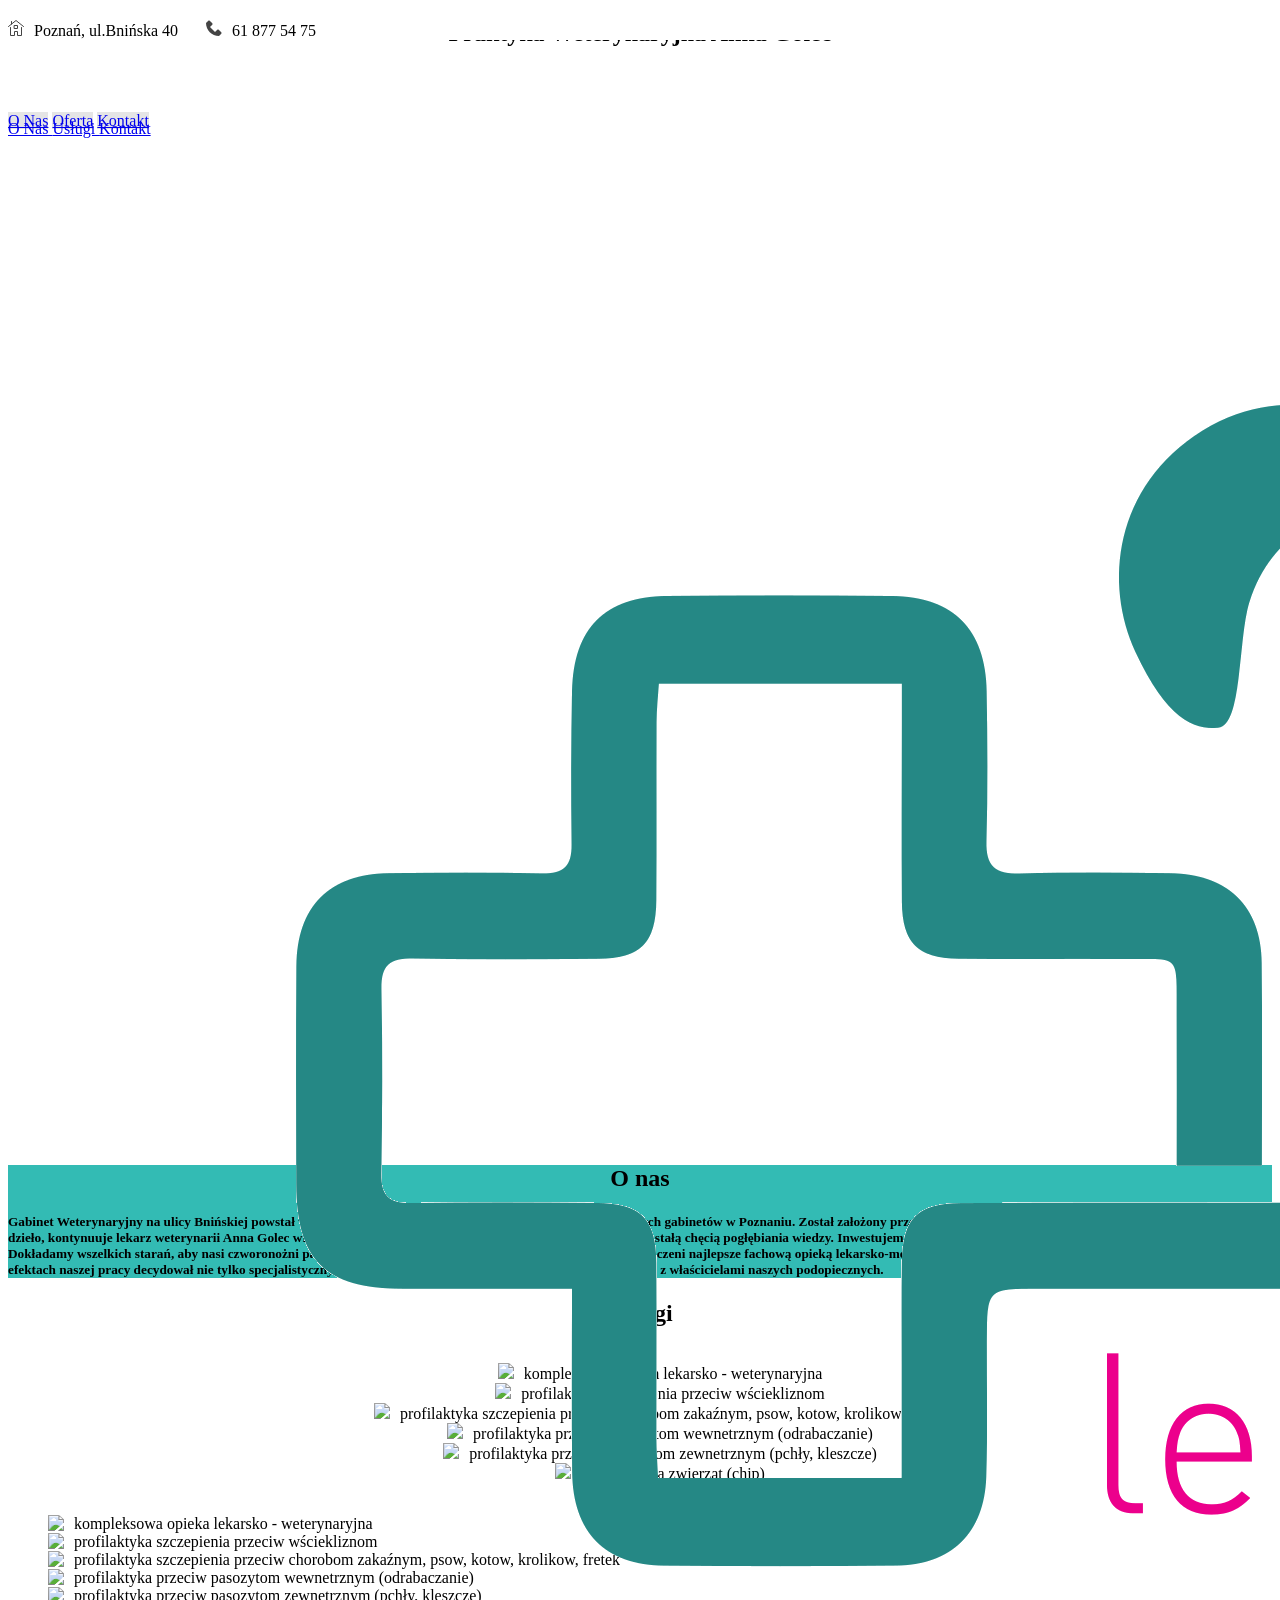
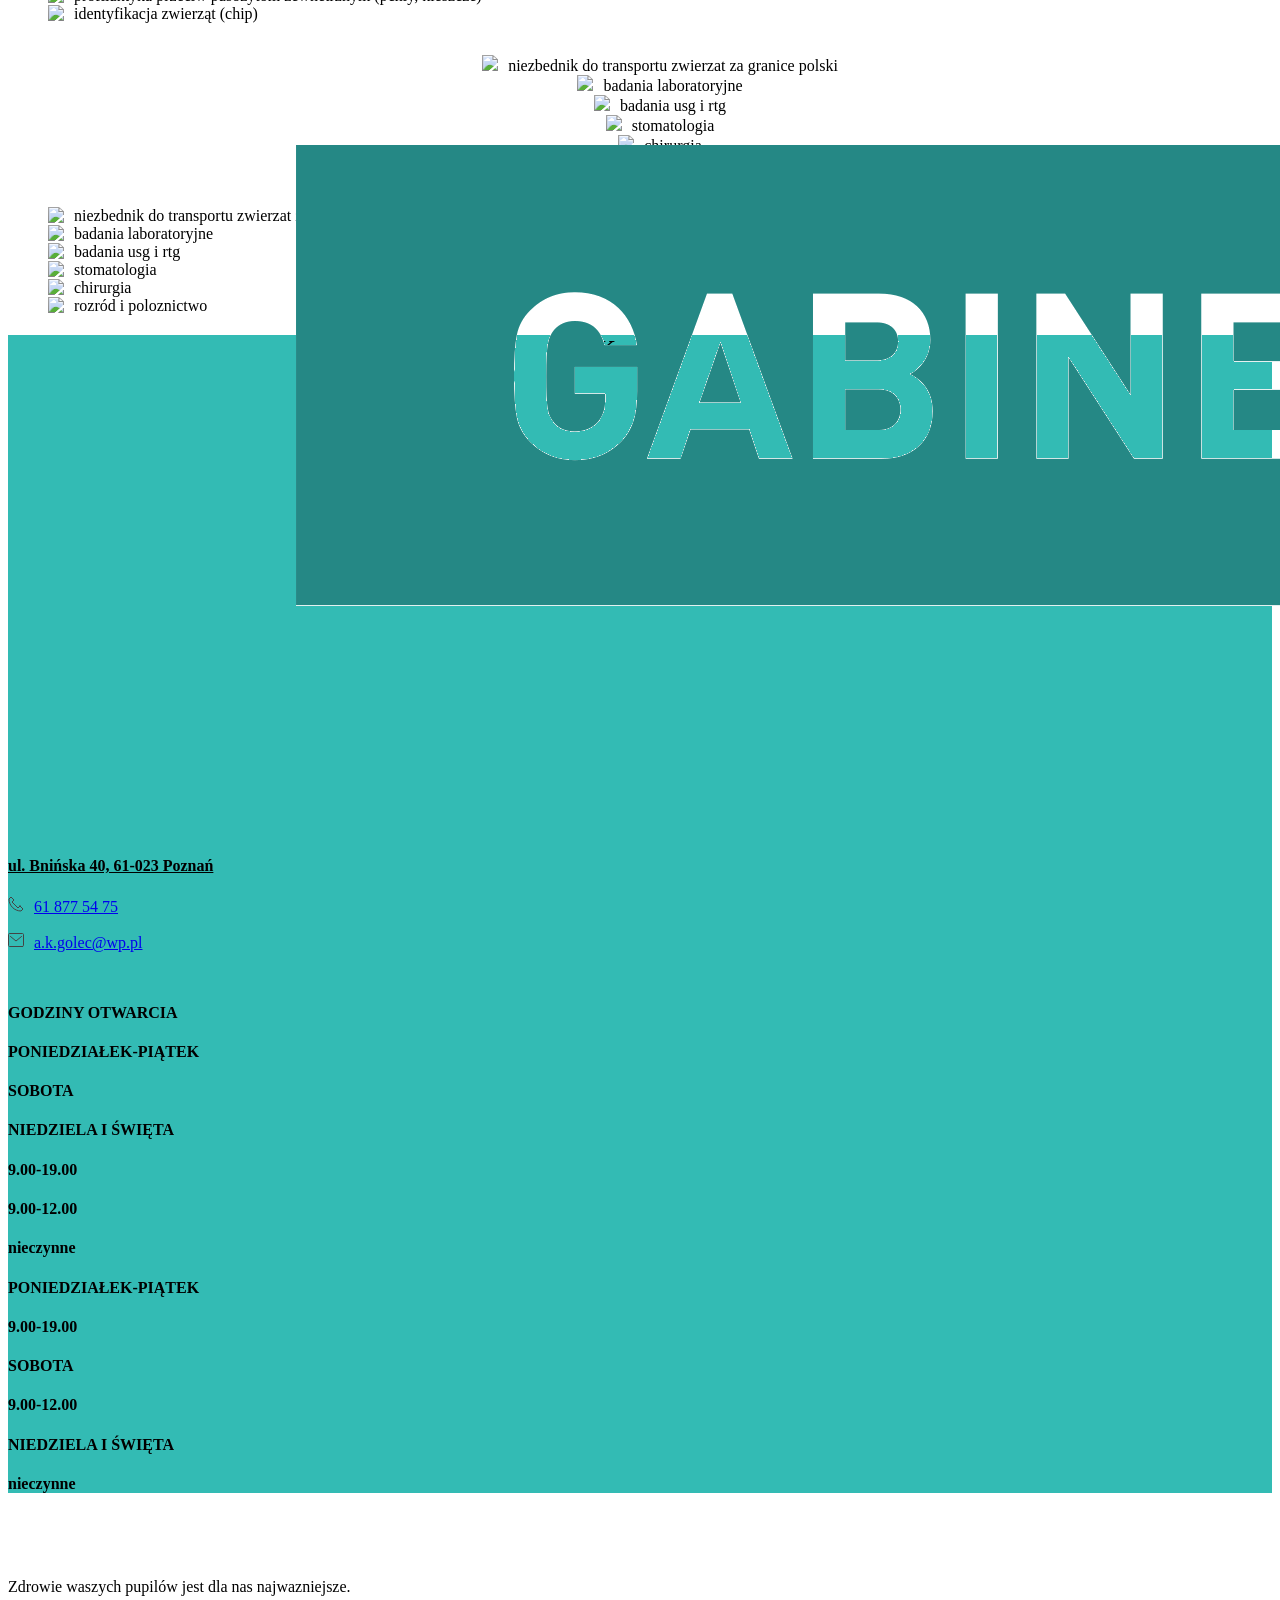
==== index.html @ 816db260 "updated project folder" ====
<!DOCTYPE html>
<html>
  <head>
    <meta charset="utf-8">
    <meta name="viewport" content="width=device-width, initial-scale=1">
    <meta name="description" content="Tutaj wstaw jakiś opis biznesu">
    <meta name="keywords" content="weterynarz, golec, praktyka weterynaryjna, bnińska, anna golec, jakub golec">
    <title>Praktyka weterynaryjna</title>
    <link rel="stylesheet" href="https://cdn.jsdelivr.net/npm/bulma@0.8.0/css/bulma.min.css">
    <link rel="stylesheet" type="text/css" href="../assets/css/custom.css">
    <script defer src="https://use.fontawesome.com/releases/v5.3.1/js/all.js"></script>
  </head>
  <body>
    <section id="contactheader" class="">
        <div class="topBar is-desktop">
            <div class="container">
                <div class="row">
                    <div class="columns">
                        <div class="column">
                            <a class="social-link is is-pulled-right is-hidden-touch" href="https://www.google.com/maps?ll=52.413189,16.968781&z=16&t=m&hl=pl&gl=US&mapclient=embed&daddr=Us%C5%82ugi+Weterynaryjne+Jakub+Golec+Bni%C5%84ska+40+61-023+Pozna%C5%84@52.4131886,16.9687811" target="_blank"><svg xmlns="http://www.w3.org/2000/svg" xmlns:xlink="http://www.w3.org/1999/xlink" x="0px" y="0px" width="16px" height="16px" viewBox="0 0 16 16"><g transform="translate(0, 0)"><polyline fill="none" stroke="#444444" stroke-linecap="round" stroke-linejoin="round" stroke-miterlimit="10" points="15.5,6.5 8,0.5 0.5,6.5 "></polyline> <polyline fill="none" stroke="#444444" stroke-linecap="round" stroke-linejoin="round" stroke-miterlimit="10" points="2.5,7.5 2.5,15.5 6.5,15.5 6.5,11.5 9.5,11.5 9.5,15.5 13.5,15.5 13.5,7.5 "></polyline> <rect data-color="color-2" x="6.5" y="5.5" fill="none" stroke="#444444" stroke-linecap="round" stroke-linejoin="round" stroke-miterlimit="10" width="3" height="3"></rect> <line fill="none" stroke="#444444" stroke-linecap="round" stroke-linejoin="round" stroke-miterlimit="10" x1="3.5" y1="4.1" x2="3.5" y2="1.5"></line> </g></svg><span>Poznań, ul.Bnińska 40</span></a>
                            <a class="social-link is-pulled-right" href="tel:61 877 54 75"><svg xmlns="http://www.w3.org/2000/svg" xmlns:xlink="http://www.w3.org/1999/xlink" x="0px" y="0px" width="16px" height="16px" viewBox="0 0 16 16"><g transform="translate(0, 0)"><path fill="#444444" d="M15.285,12.305l-2.578-2.594c-0.39-0.393-1.025-0.393-1.416-0.002L9,12L4,7l2.294-2.294 c0.39-0.39,0.391-1.023,0.001-1.414l-2.58-2.584C3.324,0.317,2.691,0.317,2.3,0.708L0.004,3.003L0,3c0,7.18,5.82,13,13,13 l2.283-2.283C15.673,13.327,15.674,12.696,15.285,12.305z"></path></g></svg><span>61 877 54 75</span></a>
                        </div>
                    </div>
                </div>
            </div>
        </div> 
    </section>
    <section id="navbar" class="">
        <nav class="navbar" role="navigation" aria-label="main navigation">
            <div class="navbar-brand">
              <a id="navbarLogo"class="navbar-item">
                <img src="../assets/img/logo_vet_bez_tla.png">
              </a>
          
              <a role="button" class="navbar-burger burger" aria-label="menu" aria-expanded="false" data-target="navbarBasicExample">
                <span aria-hidden="true"></span>
                <span aria-hidden="true"></span>
                <span aria-hidden="true"></span>
              </a>
            </div>
          
            <div id="navbarBasicExample" class="navbar-menu">
              <div class="navbar-start">
                <a href="#aboutus" class="navbar-item">
                O Nas
                </a>
          
                <a href="#services" class="navbar-item">
                Usługi
                </a>
          
                <a href="#contact" class="navbar-item">
                Kontakt
                </a>
                </div>
              </div>
          </nav>
    </section>
    <section id="header" class="hero is-large">
        <div class="background-img"></div>
        <div class="hero-body">
            <div class="container has-text-centered">
                <div class="columns">
                    <div class="column"></div>
                    <div class="column">
                        <div class="row test">
                            <h1 class="title is-1">Praktyka Weterynaryjna Anna Golec</h1>
                        </div>
                        <div id="btn-header"class="row is-hidden-touch">
                            <a href="#aboutus" class="hover button is-light is-large btn-header">O Nas</a>
                            <a href="#services" class="hover button is-light is-large btn-header">Oferta</a>
                            <a href="#contact" class="hover button is-light is-large btn-header">Kontakt</a>
                        </div>
                    </div>
                </div>
            </div>
        </div>
    </section>
    <section id="aboutus" class="hero is-medium">
        <div class="hero-body">
            <div class="container has-text-centered">
                <div class="columns">
                    <div class="column"></div>
                    <div class="column is-two-thirds">
                            <h1 class="title has-text-white">O nas</h1>
                            <h5 class="has-text-white">Gabinet Weterynaryjny na ulicy Bnińskiej powstał w latach osiemdziesiątych jako jednen z pierwszych prywatnych gabinetów w Poznaniu. Został założony przez doktora Waldemara Golca. Obecnie, rozpoczęte przez niego dzieło, kontynuuje lekarz weterynarii Anna Golec wraz ze swoim zespołem. Tworzymy zgrany team ludzi z pasją i stałą chęcią pogłębiania wiedzy. Inwestujemy w szkolenia, sprzęt medyczny oraz infrastrukturę placówki. Dokładamy wszelkich starań, aby nasi czworonożni pacjencji czuli się u nas bezpiecznie i komfortowo oraz byli otoczeni najlepsze fachową opieką lekarsko-medyczną zgodną z najnowszymi standardami. Dbamy o to, aby o efektach naszej pracy decydował nie tylko specjalistyczny sprzęt medyczny, ale również empatia oraz dobre relacje z właścicielami naszych podopiecznych. </h5>
                            <!-- <p class="blockquote has-text-white">
                                Zapraszam do gabinetu
                                Lekarz weterynarii Anna Golec
                                specjalista chorób psów i kotów(to mozna by dac jakas kursywa)
                            </p> -->
                    </div>
                    <div class="column">
                    </div>
                </div>
            </div>
        </div>
    </section>
    <section id="services" class="hero is-medium">
        <div class="hero-body">
            <div class="container has-text-centered">
                <h1 class="title">Usługi</h1>
                <div class="columns">
                    <div class="column"></div>
                    <div class="column"></div>
                    <div class="column column-mobile is-narrow is-hidden-desktop has-text-centered">
                        <ul>
                            <li class="list"><img class="is-hidden-touch" src="https://img.icons8.com/wired/32/000000/cat-footprint.png"><span>kompleksowa opieka lekarsko - weterynaryjna</span></li>
                            <li class="list"><img class="is-hidden-touch" src="https://img.icons8.com/wired/32/000000/cat-footprint.png"><span>profilaktyka szczepienia przeciw wściekliznom</span></li>
                            <li class="list"><img class="is-hidden-touch" src="https://img.icons8.com/wired/32/000000/cat-footprint.png"><span>profilaktyka szczepienia przeciw chorobom zakaźnym, psow, kotow, krolikow, fretek</span></li>
                            <li class="list"><img class="is-hidden-touch" src="https://img.icons8.com/wired/32/000000/cat-footprint.png"><span>profilaktyka przeciw pasozytom wewnetrznym (odrabaczanie)</span></li>
                            <li class="list"><img class="is-hidden-touch" src="https://img.icons8.com/wired/32/000000/cat-footprint.png"><span>profilaktyka przeciw pasozytom zewnetrznym (pchły, kleszcze)</span></li>
                            <li class="list"><img class="is-hidden-touch" src="https://img.icons8.com/wired/32/000000/cat-footprint.png"><span>identyfikacja zwierząt (chip)</span></li>
                    </ul>
                    </div>
                    <div class="column is-narrow is-hidden-touch">
                        <ul>
                            <li class="list"><img src="https://img.icons8.com/wired/32/000000/cat-footprint.png"><span>kompleksowa opieka lekarsko - weterynaryjna</span></li>
                            <li class="list"><img src="https://img.icons8.com/wired/32/000000/cat-footprint.png"><span>profilaktyka szczepienia przeciw wściekliznom</span></li>
                            <li class="list"><img src="https://img.icons8.com/wired/32/000000/cat-footprint.png"><span>profilaktyka szczepienia przeciw chorobom zakaźnym, psow, kotow, krolikow, fretek</span></li>
                            <li class="list"><img src="https://img.icons8.com/wired/32/000000/cat-footprint.png"><span>profilaktyka przeciw pasozytom wewnetrznym (odrabaczanie)</span></li>
                            <li class="list"><img src="https://img.icons8.com/wired/32/000000/cat-footprint.png"><span>profilaktyka przeciw pasozytom zewnetrznym (pchły, kleszcze)</span></li>
                            <li class="list"><img src="https://img.icons8.com/wired/32/000000/cat-footprint.png"><span>identyfikacja zwierząt (chip)</span></li>
                        </ul>
                    </div>
                    <div class="column"></div>
                    <div class="column column-mobile is-narrow is-hidden-desktop has-text-centered">
                        <ul>
                            <li class="list"><img class="is-hidden-touch" src="https://img.icons8.com/wired/32/000000/cat-footprint.png"><span>niezbednik do transportu zwierzat za granice polski</span></li>
                            <li class="list"><img class="is-hidden-touch" src="https://img.icons8.com/wired/32/000000/cat-footprint.png"><span>badania laboratoryjne</span></li>
                            <li class="list"><img class="is-hidden-touch" src="https://img.icons8.com/wired/32/000000/cat-footprint.png"><span>badania usg i rtg</span></li>
                            <li class="list"><img class="is-hidden-touch" src="https://img.icons8.com/wired/32/000000/cat-footprint.png"><span>stomatologia</span></li>
                            <li class="list"><img class="is-hidden-touch" src="https://img.icons8.com/wired/32/000000/cat-footprint.png"><span>chirurgia</span></li>
                            <li class="list"><img class="is-hidden-touch" src="https://img.icons8.com/wired/32/000000/cat-footprint.png"><span>rozród i poloznictwo</span></li>
                        </ul>
                    </div>
                    <div class="column is-narrow is-hidden-touch">
                        <ul>
                            <li class="list"><img src="https://img.icons8.com/wired/32/000000/cat-footprint.png"><span>niezbednik do transportu zwierzat za granice polski</span></li>
                            <li class="list"><img src="https://img.icons8.com/wired/32/000000/cat-footprint.png"><span>badania laboratoryjne</span></li>
                            <li class="list"><img src="https://img.icons8.com/wired/32/000000/cat-footprint.png"><span>badania usg i rtg</span></li>
                            <li class="list"><img src="https://img.icons8.com/wired/32/000000/cat-footprint.png"><span>stomatologia</span></li>
                            <li class="list"><img src="https://img.icons8.com/wired/32/000000/cat-footprint.png"><span>chirurgia</span></li>
                            <li class="list"><img src="https://img.icons8.com/wired/32/000000/cat-footprint.png"><span>rozród i poloznictwo</span></li>
                        </ul>
                    </div>
                    <div class="column"></div>
                    <div class="column"></div>
                </div>
            </div>
        </div>
    </section>
    <section id="contact"class="hero is-medium">
            <div class="hero-body">
                <h1 class="title has-text-white">Kontakt</h1>
                <div class="container">
                    <div class="columns">
                        <div class="column">
                            <iframe frameborder="0" src="https://www.google.com/maps/embed/v1/place?q=place_id:ChIJsXmYrXBbBEcReCByCnqFY30&key=AIzaSyAQ5FugvulZbBDHL2pD33QJkFkJuy7IbrA" allowfullscreen></iframe> 
                        </div>
                        <div class="column">
                            <div class="row">
                                    <h4 class="subtitle is-4 underline has-text-white">ul. Bnińska 40, 61-023 Poznań</h4>
                                    <p><a class="subtitle is-5 has-text-white" href="tel:618775475"><svg xmlns="http://www.w3.org/2000/svg" xmlns:xlink="http://www.w3.org/1999/xlink" x="0px" y="0px" width="16px" height="16px" viewBox="0 0 16 16"><g transform="translate(0, 0)"><path fill="none" stroke="#444444" stroke-linecap="round" stroke-linejoin="round" stroke-miterlimit="10" d="M12,10l-2,2L4,6l2-2 L3,1L1,3c0,6.627,5.373,12,12,12l2-2L12,10z" data-cap="butt"></path> </g></svg><span>61 877 54 75</span></a></p>
                                    <p><a class="subtitle is-5 has-text-white" href="a.k.golec@wp.pl"><svg xmlns="http://www.w3.org/2000/svg" xmlns:xlink="http://www.w3.org/1999/xlink" x="0px" y="0px" width="16px" height="16px" viewBox="0 0 16 16"><g transform="translate(0, 0)"><path fill="none" stroke="#444444" stroke-linecap="round" stroke-linejoin="round" stroke-miterlimit="10" d="M14.5,14.5h-13 c-0.552,0-1-0.448-1-1v-11c0-0.552,0.448-1,1-1h13c0.552,0,1,0.448,1,1v11C15.5,14.052,15.052,14.5,14.5,14.5z"></path> <polyline data-color="color-2" fill="none" stroke="#444444" stroke-linecap="round" stroke-linejoin="round" stroke-miterlimit="10" points=" 2.5,4.5 8,9 13.5,4.5 "></polyline> </g></svg><span>a.k.golec@wp.pl</span></a></p>
                                    <h4 class="subtitle is-4 bold has-text-white padded">GODZINY OTWARCIA</h4>
                            </div>
                            <div class="row">
                                <div class="columns">
                                        <div class="column is-hidden-touch">
                                            <h4 class="has-text-white">PONIEDZIAŁEK-PIĄTEK</h4>
                                            <h4 class="has-text-white">SOBOTA</h4>
                                            <h4 class="has-text-white">NIEDZIELA I ŚWIĘTA</h4>
                                        </div>
                                        <div class="column is-hidden-touch">
                                            <h4 class="bold has-text-white">9.00-19.00</h4>
                                            <h4 class="bold has-text-white">9.00-12.00</h4>
                                            <h4 class="bold has-text-white">nieczynne</h4>
                                        </div>
                                        <div class="column is-narrow is-hidden-desktop">
                                            <h4 class="has-text-white">PONIEDZIAŁEK-PIĄTEK</h4>
                                            <h4 class="bold has-text-white">9.00-19.00</h4>
                                            <h4 class="has-text-white">SOBOTA</h4>
                                            <h4 class="bold has-text-white">9.00-12.00</h4>
                                            <h4 class="has-text-white">NIEDZIELA I ŚWIĘTA</h4>
                                            <h4 class="bold has-text-white">nieczynne</h4>
                                        </div>
                                </div>
                            </div>
                        </div>
                    </div>        
                </div>
            </div>
    </section>
    <footer class="footer">
            <div class="content has-text-centered">
              <p>
                Zdrowie waszych pupilów jest dla nas najwazniejsze.
              </p>
            </div>
    </footer>
  </body>

<script type="text/javascript">
document.addEventListener('DOMContentLoaded', () => {

// Get all "navbar-burger" elements
const $navbarBurgers = Array.prototype.slice.call(document.querySelectorAll('.navbar-burger'), 0);

// Check if there are any navbar burgers
if ($navbarBurgers.length > 0) {

  // Add a click event on each of them
  $navbarBurgers.forEach( el => {
    el.addEventListener('click', () => {

      // Get the target from the "data-target" attribute
      const target = el.dataset.target;
      const $target = document.getElementById(target);

      // Toggle the "is-active" class on both the "navbar-burger" and the "navbar-menu"
      el.classList.toggle('is-active');
      $target.classList.toggle('is-active');

    });
  });
}

});
</script>
</html>
---- assets/css/custom.css ----
.navbar{
    width: 100%;
    position: fixed;
    margin-top: 20px;
}

.navbar-start {
    justify-content: end;
    width: 100%;
    padding-right: 10vw;
}

#navbarLogo {
    transform: scale(2.5);
}

.navbar-brand {
    padding-left: 80px;
    height: 80px;
}

.navbar-burger {
    margin-top: 24px;
    margin-bottom: 24px;
    margin-right: 20px;
}

.background-img {
    width: 100%;
    height: 100%;
    position: fixed;
    background-image: url("../img/piesek.jpg");
    background-size: cover;
    background-position-y: 30%;
    z-index: -1;
}

.topBar {
    width: 100%;
    position: fixed;
    z-index: 1000;
    background-color: white !important;
}

iframe {
    padding-bottom: 50px;
    border: 0;
    width: 100%;
    height: 400px;  
}

.social-link {
        margin-right: 1.5rem;
        text-decoration: none;
        color: black;
}

span {
    margin-left: 10px;
}

.list {
    display: flex;
    justify-content: start;
    box-shadow: none;
}

.column-mobile {
    text-align: center;
    display: flex;
    justify-content: center;
}

.column-mobile ul li {
    display: block;
}

.underline {
    text-decoration: underline;
}

.bold {
    font-weight: bold;
}

#contact {
    background-color: #33bbb4;
}

.padded {
    padding-top: 30px;
}

.blockquote {
    border-left: none;
    border: 1px solid #888888;
    padding: 20px;
    line-height: 1.8;
}

.btn-header {
    width: 200px;
    height: 100px;
    background-color: rgba(0,0,0, 0.1) !important;
}

.btn-header:hover {
    background-color: rgba(0,0,0, 0.15) !important;
}

.inline {
    display: inline;
    vertical-align: middle;
}

#aboutus {
    background-color: #33bbb4;
}

#services {
    background-color: white;
}

.footer {
    padding: 3rem 0;
}

#header .hero-body {
    height: 125vh;
}

li .span {
    margin-left: 10px;
}

#btn-header {
    padding-top: 5vh;
}

.title {
    text-align: center;
}

@media (max-width: 1025px){
    #header .container {
        margin-top: 200px;
    }
    #navbarLogo {
        transform: scale(2);
        padding-left: 20px;
    }
    .navbar-brand {
        padding-left: 35px;
    }
    li .span {
        margin-left: 0px;
    }
    
}
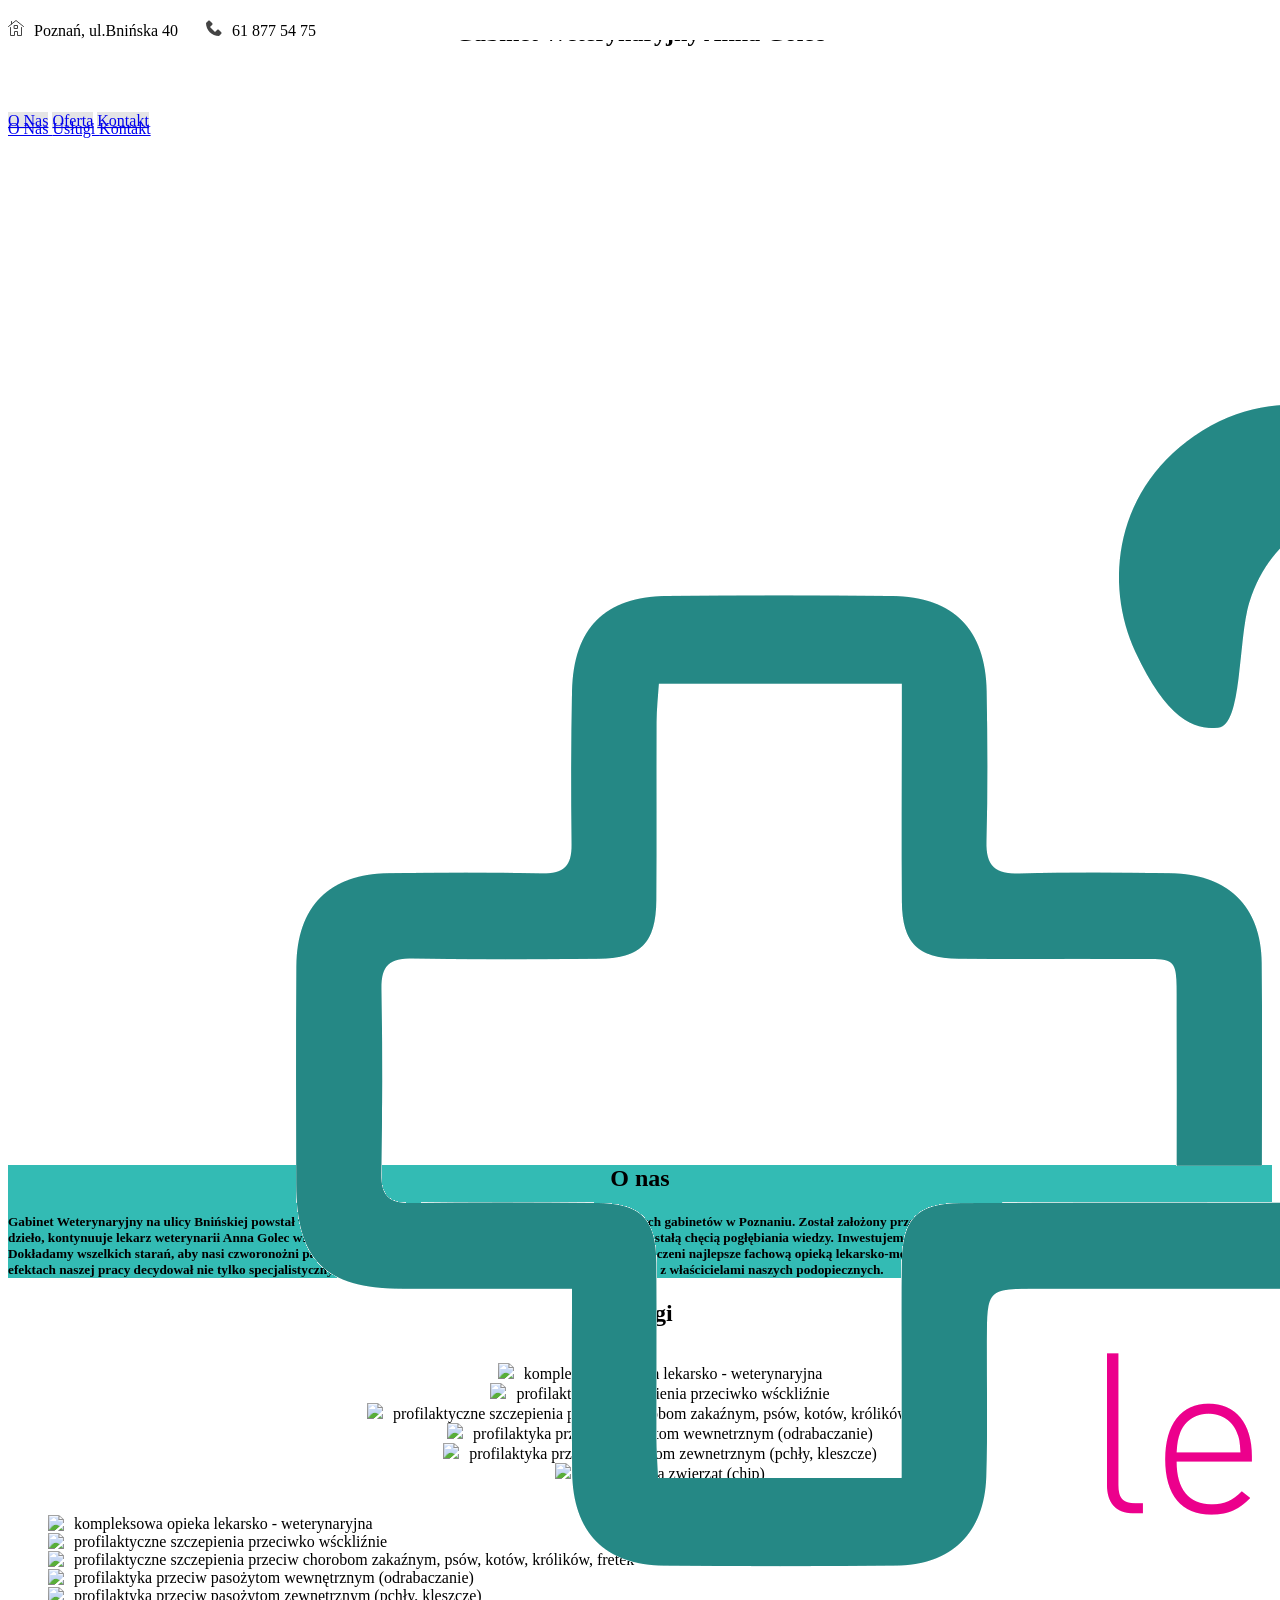
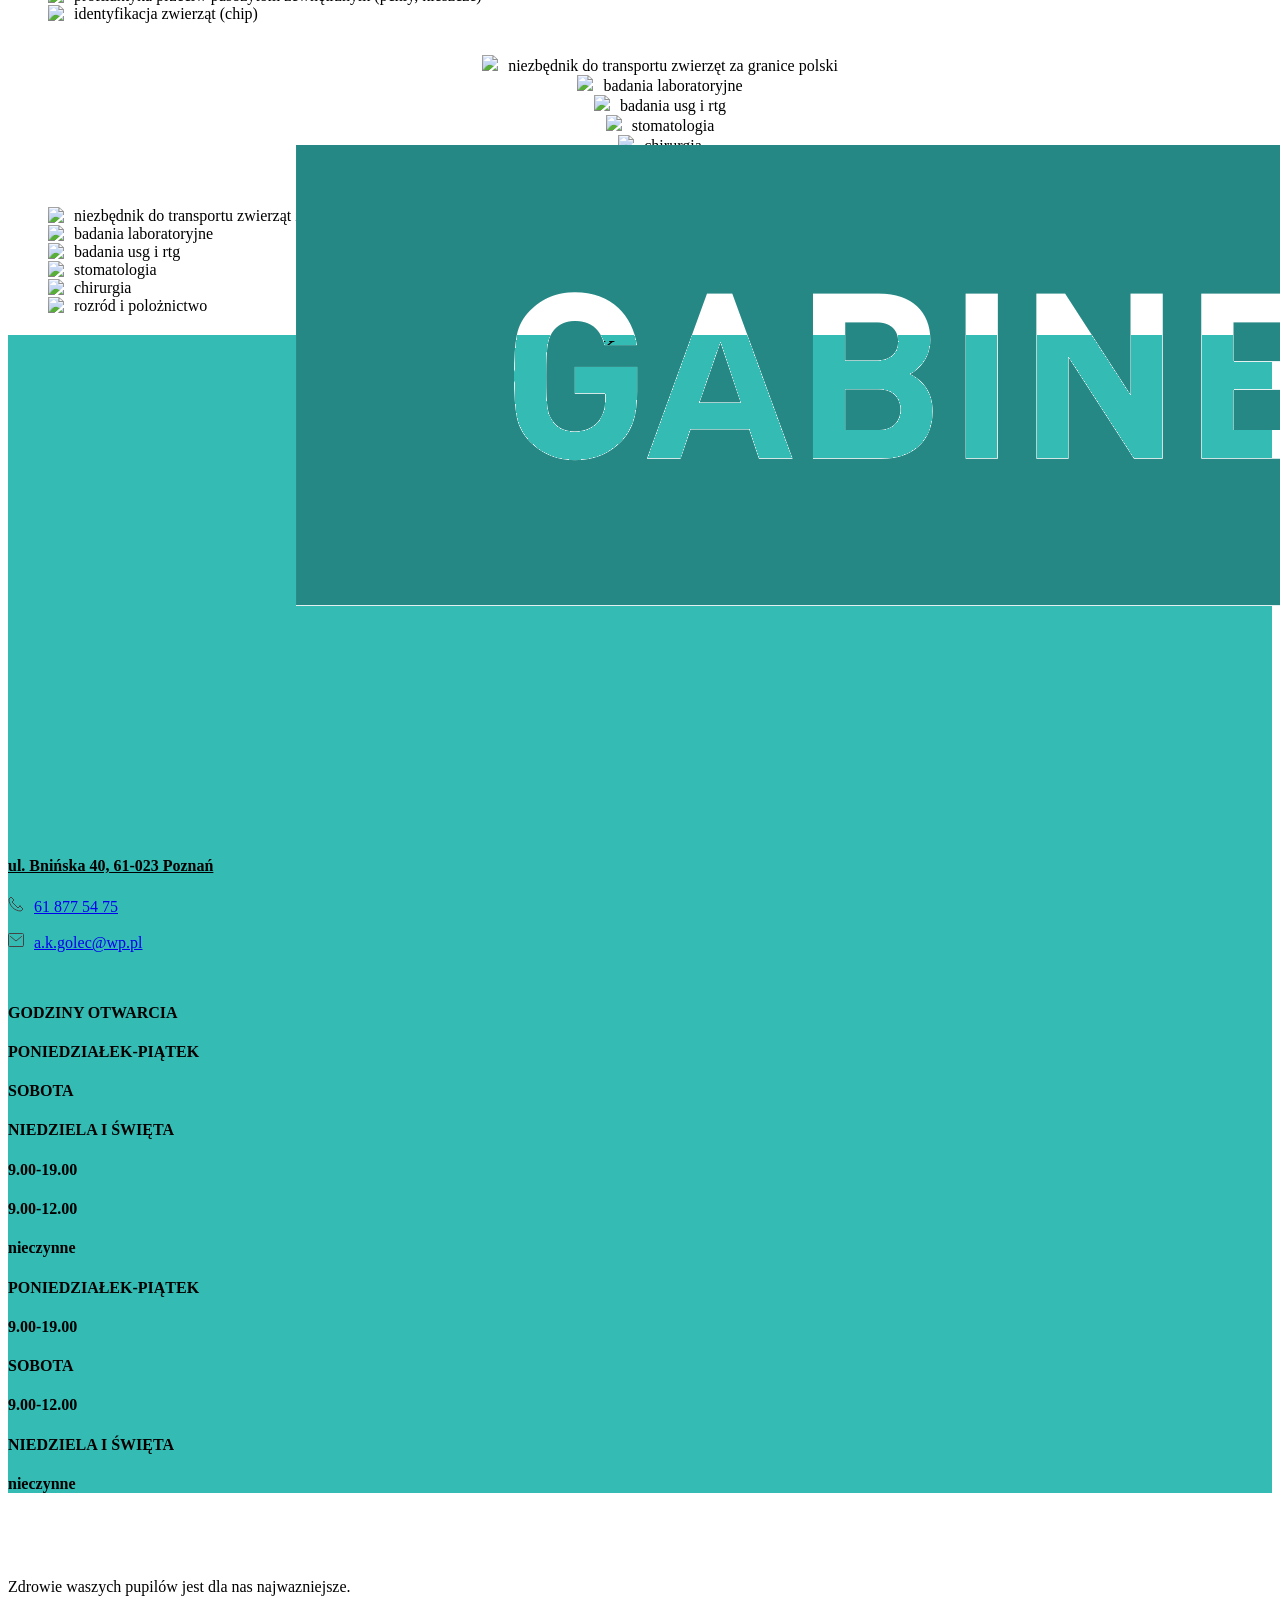
==== commit d0388cb0: "fixes" ====
--- a/index.html
+++ b/index.html
@@ -3,9 +3,9 @@
   <head>
     <meta charset="utf-8">
     <meta name="viewport" content="width=device-width, initial-scale=1">
-    <meta name="description" content="Tutaj wstaw jakiś opis biznesu">
-    <meta name="keywords" content="weterynarz, golec, praktyka weterynaryjna, bnińska, anna golec, jakub golec">
-    <title>Praktyka weterynaryjna</title>
+    <meta name="description" content="Lekarz wetrynarii Anna Golec wraz ze swoim zespołem tworzy zgrany team ludzi z pasją i stałą chęcią pogłębiania wiedzy. Inwestuje w szkolenia, sprzęt medyczny oraz infrastrukturę placówki. Dokłada wszelkich starań, aby czworonożni pacjencji czuli się bezpiecznie i komfortowo oraz byli otoczeni najlepszą, fachową opieką lekarsko-weterynaryjną zgodną z najnowszymi standardami.">
+    <meta name="keywords" content="weterynarz, golec, praktyka weterynaryjna, bnińska, anna golec, jakub golec, gabinet weterynaryjny, kastracja, odrobaczanie,">
+    <title>Gabinet Weterynaryjny Anna Golec</title>
     <link rel="stylesheet" href="https://cdn.jsdelivr.net/npm/bulma@0.8.0/css/bulma.min.css">
     <link rel="stylesheet" type="text/css" href="../assets/css/custom.css">
     <script defer src="https://use.fontawesome.com/releases/v5.3.1/js/all.js"></script>
@@ -64,7 +64,7 @@
                     <div class="column"></div>
                     <div class="column">
                         <div class="row test">
-                            <h1 class="title is-1">Praktyka Weterynaryjna Anna Golec</h1>
+                            <h1 class="title is-1">Gabinet Weterynaryjny Anna Golec</h1>
                         </div>
                         <div id="btn-header"class="row is-hidden-touch">
                             <a href="#aboutus" class="hover button is-light is-large btn-header">O Nas</a>
@@ -106,42 +106,42 @@
                     <div class="column column-mobile is-narrow is-hidden-desktop has-text-centered">
                         <ul>
                             <li class="list"><img class="is-hidden-touch" src="https://img.icons8.com/wired/32/000000/cat-footprint.png"><span>kompleksowa opieka lekarsko - weterynaryjna</span></li>
-                            <li class="list"><img class="is-hidden-touch" src="https://img.icons8.com/wired/32/000000/cat-footprint.png"><span>profilaktyka szczepienia przeciw wściekliznom</span></li>
-                            <li class="list"><img class="is-hidden-touch" src="https://img.icons8.com/wired/32/000000/cat-footprint.png"><span>profilaktyka szczepienia przeciw chorobom zakaźnym, psow, kotow, krolikow, fretek</span></li>
-                            <li class="list"><img class="is-hidden-touch" src="https://img.icons8.com/wired/32/000000/cat-footprint.png"><span>profilaktyka przeciw pasozytom wewnetrznym (odrabaczanie)</span></li>
-                            <li class="list"><img class="is-hidden-touch" src="https://img.icons8.com/wired/32/000000/cat-footprint.png"><span>profilaktyka przeciw pasozytom zewnetrznym (pchły, kleszcze)</span></li>
+                            <li class="list"><img class="is-hidden-touch" src="https://img.icons8.com/wired/32/000000/cat-footprint.png"><span>profilaktyczne szczepienia przeciwko wśckliźnie</span></li>
+                            <li class="list"><img class="is-hidden-touch" src="https://img.icons8.com/wired/32/000000/cat-footprint.png"><span>profilaktyczne szczepienia przeciw chorobom zakaźnym, psów, kotów, królików, fretek</span></li>
+                            <li class="list"><img class="is-hidden-touch" src="https://img.icons8.com/wired/32/000000/cat-footprint.png"><span>profilaktyka przeciw pasożytom wewnetrznym (odrabaczanie)</span></li>
+                            <li class="list"><img class="is-hidden-touch" src="https://img.icons8.com/wired/32/000000/cat-footprint.png"><span>profilaktyka przeciw pasożytom zewnetrznym (pchły, kleszcze)</span></li>
                             <li class="list"><img class="is-hidden-touch" src="https://img.icons8.com/wired/32/000000/cat-footprint.png"><span>identyfikacja zwierząt (chip)</span></li>
                     </ul>
                     </div>
                     <div class="column is-narrow is-hidden-touch">
                         <ul>
                             <li class="list"><img src="https://img.icons8.com/wired/32/000000/cat-footprint.png"><span>kompleksowa opieka lekarsko - weterynaryjna</span></li>
-                            <li class="list"><img src="https://img.icons8.com/wired/32/000000/cat-footprint.png"><span>profilaktyka szczepienia przeciw wściekliznom</span></li>
-                            <li class="list"><img src="https://img.icons8.com/wired/32/000000/cat-footprint.png"><span>profilaktyka szczepienia przeciw chorobom zakaźnym, psow, kotow, krolikow, fretek</span></li>
-                            <li class="list"><img src="https://img.icons8.com/wired/32/000000/cat-footprint.png"><span>profilaktyka przeciw pasozytom wewnetrznym (odrabaczanie)</span></li>
-                            <li class="list"><img src="https://img.icons8.com/wired/32/000000/cat-footprint.png"><span>profilaktyka przeciw pasozytom zewnetrznym (pchły, kleszcze)</span></li>
+                            <li class="list"><img src="https://img.icons8.com/wired/32/000000/cat-footprint.png"><span>profilaktyczne szczepienia przeciwko wśckliźnie</span></li>
+                            <li class="list"><img src="https://img.icons8.com/wired/32/000000/cat-footprint.png"><span>profilaktyczne szczepienia przeciw chorobom zakaźnym, psów, kotów, królików, fretek</span></li>
+                            <li class="list"><img src="https://img.icons8.com/wired/32/000000/cat-footprint.png"><span>profilaktyka przeciw pasożytom wewnętrznym (odrabaczanie)</span></li>
+                            <li class="list"><img src="https://img.icons8.com/wired/32/000000/cat-footprint.png"><span>profilaktyka przeciw pasożytom zewnętrznym (pchły, kleszcze)</span></li>
                             <li class="list"><img src="https://img.icons8.com/wired/32/000000/cat-footprint.png"><span>identyfikacja zwierząt (chip)</span></li>
                         </ul>
                     </div>
                     <div class="column"></div>
                     <div class="column column-mobile is-narrow is-hidden-desktop has-text-centered">
                         <ul>
-                            <li class="list"><img class="is-hidden-touch" src="https://img.icons8.com/wired/32/000000/cat-footprint.png"><span>niezbednik do transportu zwierzat za granice polski</span></li>
+                            <li class="list"><img class="is-hidden-touch" src="https://img.icons8.com/wired/32/000000/cat-footprint.png"><span>niezbędnik do transportu zwierzęt za granice polski</span></li>
                             <li class="list"><img class="is-hidden-touch" src="https://img.icons8.com/wired/32/000000/cat-footprint.png"><span>badania laboratoryjne</span></li>
                             <li class="list"><img class="is-hidden-touch" src="https://img.icons8.com/wired/32/000000/cat-footprint.png"><span>badania usg i rtg</span></li>
                             <li class="list"><img class="is-hidden-touch" src="https://img.icons8.com/wired/32/000000/cat-footprint.png"><span>stomatologia</span></li>
                             <li class="list"><img class="is-hidden-touch" src="https://img.icons8.com/wired/32/000000/cat-footprint.png"><span>chirurgia</span></li>
-                            <li class="list"><img class="is-hidden-touch" src="https://img.icons8.com/wired/32/000000/cat-footprint.png"><span>rozród i poloznictwo</span></li>
+                            <li class="list"><img class="is-hidden-touch" src="https://img.icons8.com/wired/32/000000/cat-footprint.png"><span>rozród i polożnictwo</span></li>
                         </ul>
                     </div>
                     <div class="column is-narrow is-hidden-touch">
                         <ul>
-                            <li class="list"><img src="https://img.icons8.com/wired/32/000000/cat-footprint.png"><span>niezbednik do transportu zwierzat za granice polski</span></li>
+                            <li class="list"><img src="https://img.icons8.com/wired/32/000000/cat-footprint.png"><span>niezbędnik do transportu zwierząt za granice polski</span></li>
                             <li class="list"><img src="https://img.icons8.com/wired/32/000000/cat-footprint.png"><span>badania laboratoryjne</span></li>
                             <li class="list"><img src="https://img.icons8.com/wired/32/000000/cat-footprint.png"><span>badania usg i rtg</span></li>
                             <li class="list"><img src="https://img.icons8.com/wired/32/000000/cat-footprint.png"><span>stomatologia</span></li>
                             <li class="list"><img src="https://img.icons8.com/wired/32/000000/cat-footprint.png"><span>chirurgia</span></li>
-                            <li class="list"><img src="https://img.icons8.com/wired/32/000000/cat-footprint.png"><span>rozród i poloznictwo</span></li>
+                            <li class="list"><img src="https://img.icons8.com/wired/32/000000/cat-footprint.png"><span>rozród i polożnictwo</span></li>
                         </ul>
                     </div>
                     <div class="column"></div>
@@ -162,7 +162,7 @@
                             <div class="row">
                                     <h4 class="subtitle is-4 underline has-text-white">ul. Bnińska 40, 61-023 Poznań</h4>
                                     <p><a class="subtitle is-5 has-text-white" href="tel:618775475"><svg xmlns="http://www.w3.org/2000/svg" xmlns:xlink="http://www.w3.org/1999/xlink" x="0px" y="0px" width="16px" height="16px" viewBox="0 0 16 16"><g transform="translate(0, 0)"><path fill="none" stroke="#444444" stroke-linecap="round" stroke-linejoin="round" stroke-miterlimit="10" d="M12,10l-2,2L4,6l2-2 L3,1L1,3c0,6.627,5.373,12,12,12l2-2L12,10z" data-cap="butt"></path> </g></svg><span>61 877 54 75</span></a></p>
-                                    <p><a class="subtitle is-5 has-text-white" href="a.k.golec@wp.pl"><svg xmlns="http://www.w3.org/2000/svg" xmlns:xlink="http://www.w3.org/1999/xlink" x="0px" y="0px" width="16px" height="16px" viewBox="0 0 16 16"><g transform="translate(0, 0)"><path fill="none" stroke="#444444" stroke-linecap="round" stroke-linejoin="round" stroke-miterlimit="10" d="M14.5,14.5h-13 c-0.552,0-1-0.448-1-1v-11c0-0.552,0.448-1,1-1h13c0.552,0,1,0.448,1,1v11C15.5,14.052,15.052,14.5,14.5,14.5z"></path> <polyline data-color="color-2" fill="none" stroke="#444444" stroke-linecap="round" stroke-linejoin="round" stroke-miterlimit="10" points=" 2.5,4.5 8,9 13.5,4.5 "></polyline> </g></svg><span>a.k.golec@wp.pl</span></a></p>
+                                    <p><a class="subtitle is-5 has-text-white" href="mailto:a.k.golec@wp.pl"><svg xmlns="http://www.w3.org/2000/svg" xmlns:xlink="http://www.w3.org/1999/xlink" x="0px" y="0px" width="16px" height="16px" viewBox="0 0 16 16"><g transform="translate(0, 0)"><path fill="none" stroke="#444444" stroke-linecap="round" stroke-linejoin="round" stroke-miterlimit="10" d="M14.5,14.5h-13 c-0.552,0-1-0.448-1-1v-11c0-0.552,0.448-1,1-1h13c0.552,0,1,0.448,1,1v11C15.5,14.052,15.052,14.5,14.5,14.5z"></path> <polyline data-color="color-2" fill="none" stroke="#444444" stroke-linecap="round" stroke-linejoin="round" stroke-miterlimit="10" points=" 2.5,4.5 8,9 13.5,4.5 "></polyline> </g></svg><span>a.k.golec@wp.pl</span></a></p>
                                     <h4 class="subtitle is-4 bold has-text-white padded">GODZINY OTWARCIA</h4>
                             </div>
                             <div class="row">
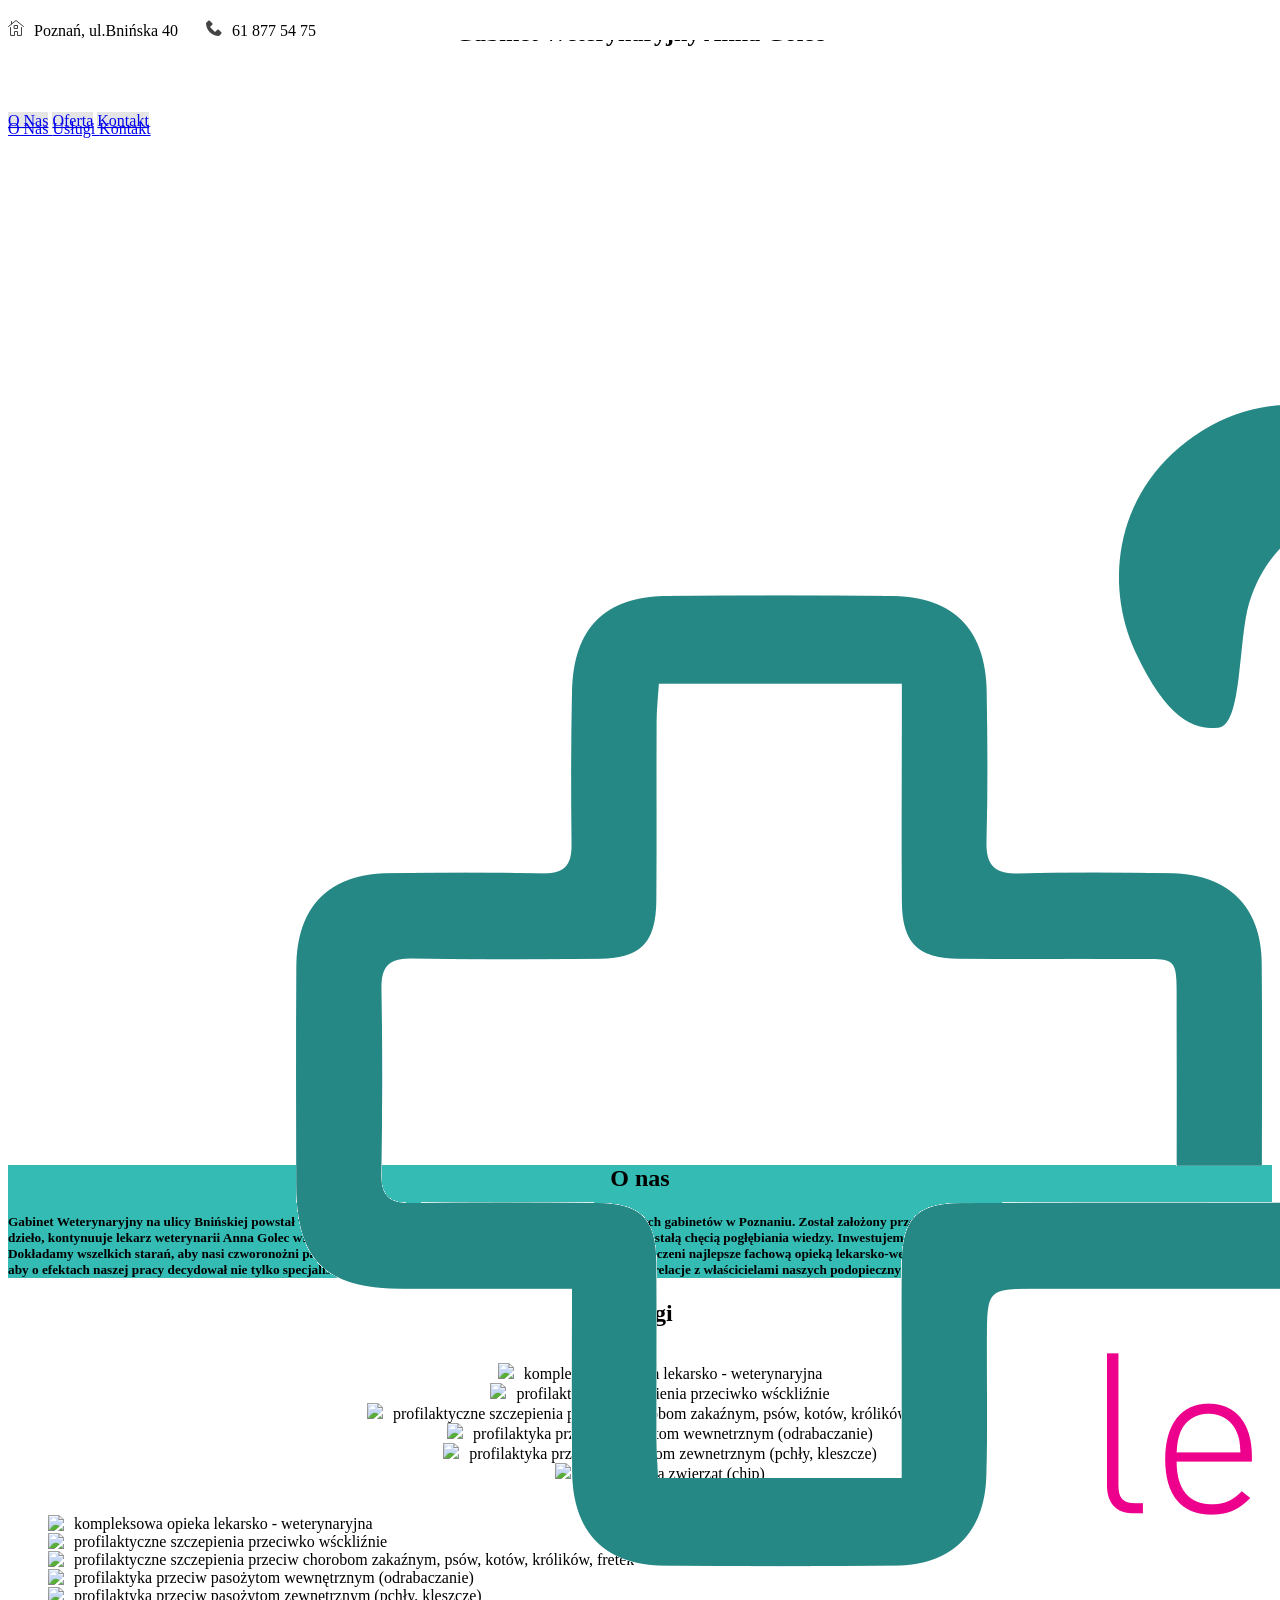
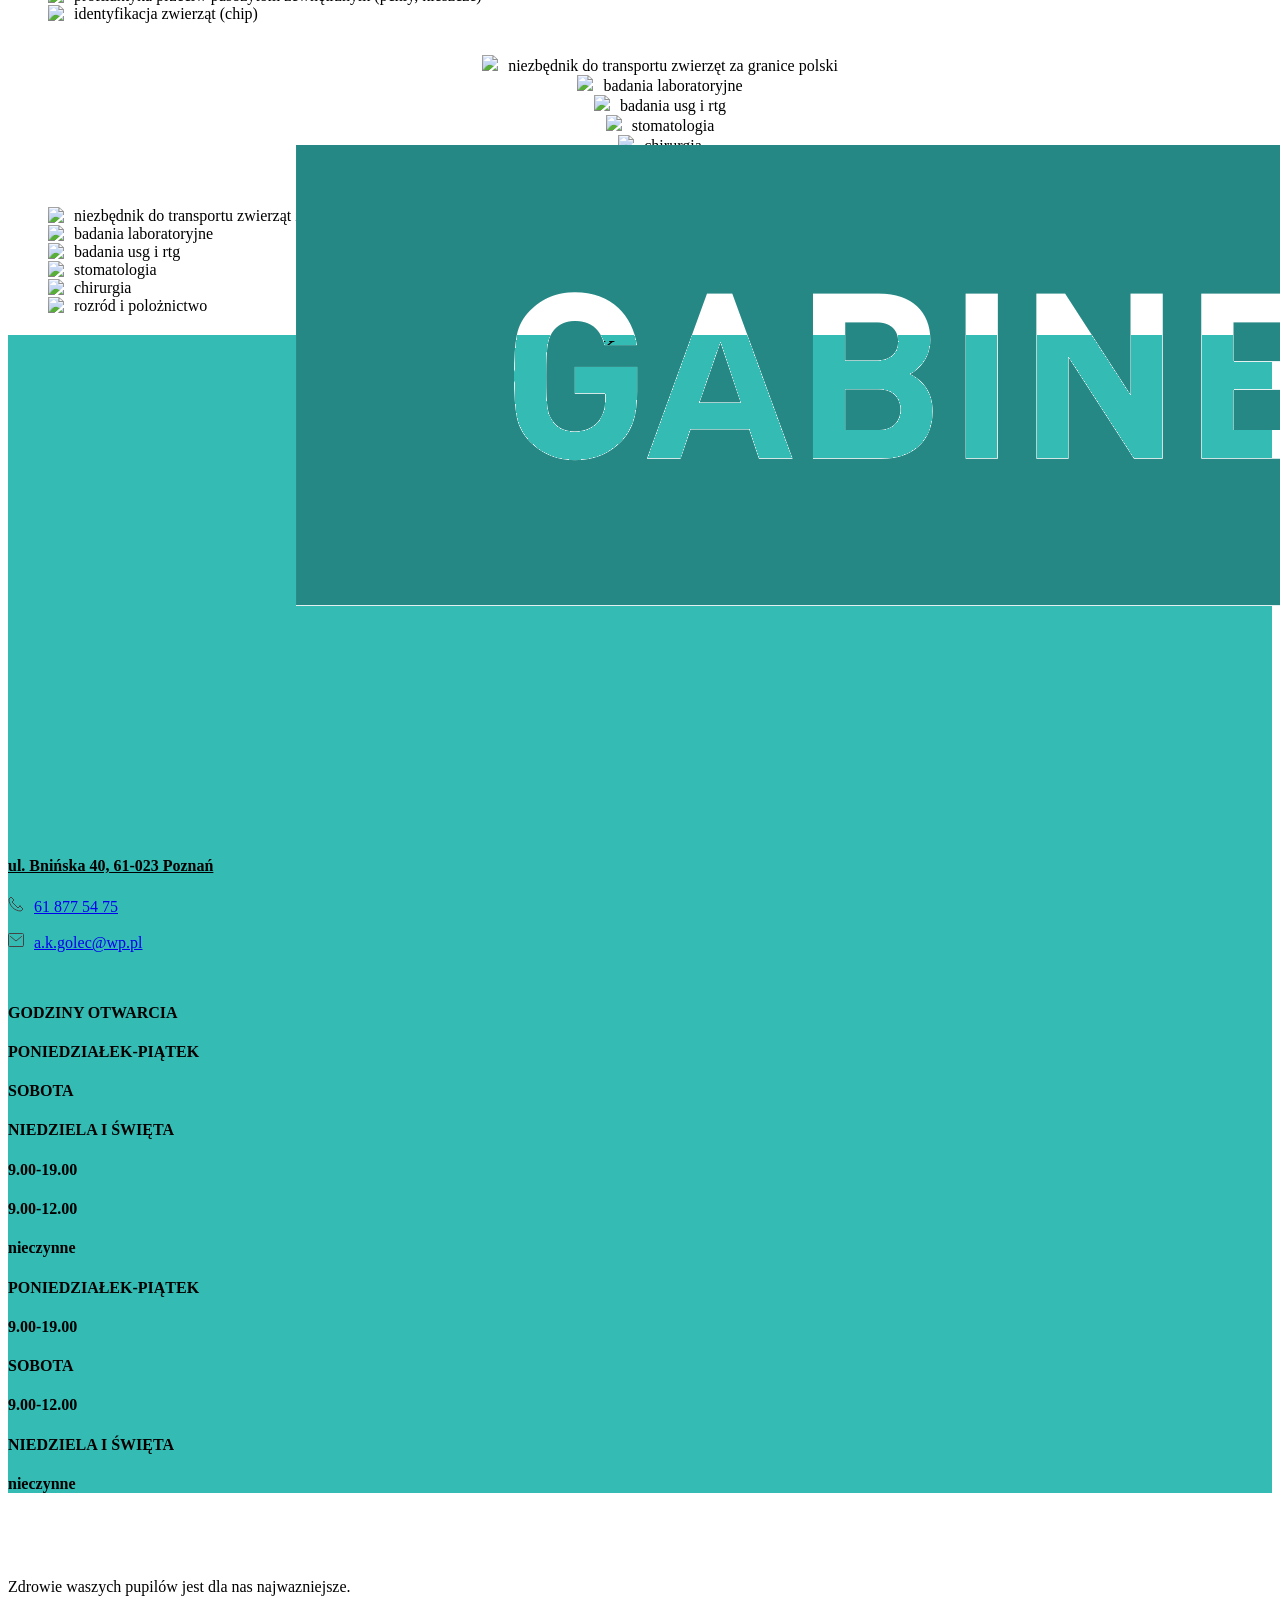
==== commit d5739455: "text fixes" ====
--- a/index.html
+++ b/index.html
@@ -83,7 +83,7 @@
                     <div class="column"></div>
                     <div class="column is-two-thirds">
                             <h1 class="title has-text-white">O nas</h1>
-                            <h5 class="has-text-white">Gabinet Weterynaryjny na ulicy Bnińskiej powstał w latach osiemdziesiątych jako jednen z pierwszych prywatnych gabinetów w Poznaniu. Został założony przez doktora Waldemara Golca. Obecnie, rozpoczęte przez niego dzieło, kontynuuje lekarz weterynarii Anna Golec wraz ze swoim zespołem. Tworzymy zgrany team ludzi z pasją i stałą chęcią pogłębiania wiedzy. Inwestujemy w szkolenia, sprzęt medyczny oraz infrastrukturę placówki. Dokładamy wszelkich starań, aby nasi czworonożni pacjencji czuli się u nas bezpiecznie i komfortowo oraz byli otoczeni najlepsze fachową opieką lekarsko-medyczną zgodną z najnowszymi standardami. Dbamy o to, aby o efektach naszej pracy decydował nie tylko specjalistyczny sprzęt medyczny, ale również empatia oraz dobre relacje z właścicielami naszych podopiecznych. </h5>
+                            <h5 class="has-text-white">Gabinet Weterynaryjny na ulicy Bnińskiej powstał w latach osiemdziesiątych jako jednen z pierwszych prywatnych gabinetów w Poznaniu. Został założony przez doktora Waldemara Golca. Obecnie, rozpoczęte przez niego dzieło, kontynuuje lekarz weterynarii Anna Golec wraz ze swoim zespołem. Tworzymy zgrany team ludzi z pasją i stałą chęcią pogłębiania wiedzy. Inwestujemy w szkolenia, sprzęt medyczny oraz infrastrukturę placówki. Dokładamy wszelkich starań, aby nasi czworonożni pacjencji czuli się u nas bezpiecznie i komfortowo oraz byli otoczeni najlepsze fachową opieką lekarsko-weterynaryjną zgodną z najnowszymi standardami. Dbamy o to, aby o efektach naszej pracy decydował nie tylko specjalistyczny sprzęt medyczny, ale również empatia oraz dobre relacje z właścicielami naszych podopiecznych. </h5>
                             <!-- <p class="blockquote has-text-white">
                                 Zapraszam do gabinetu
                                 Lekarz weterynarii Anna Golec
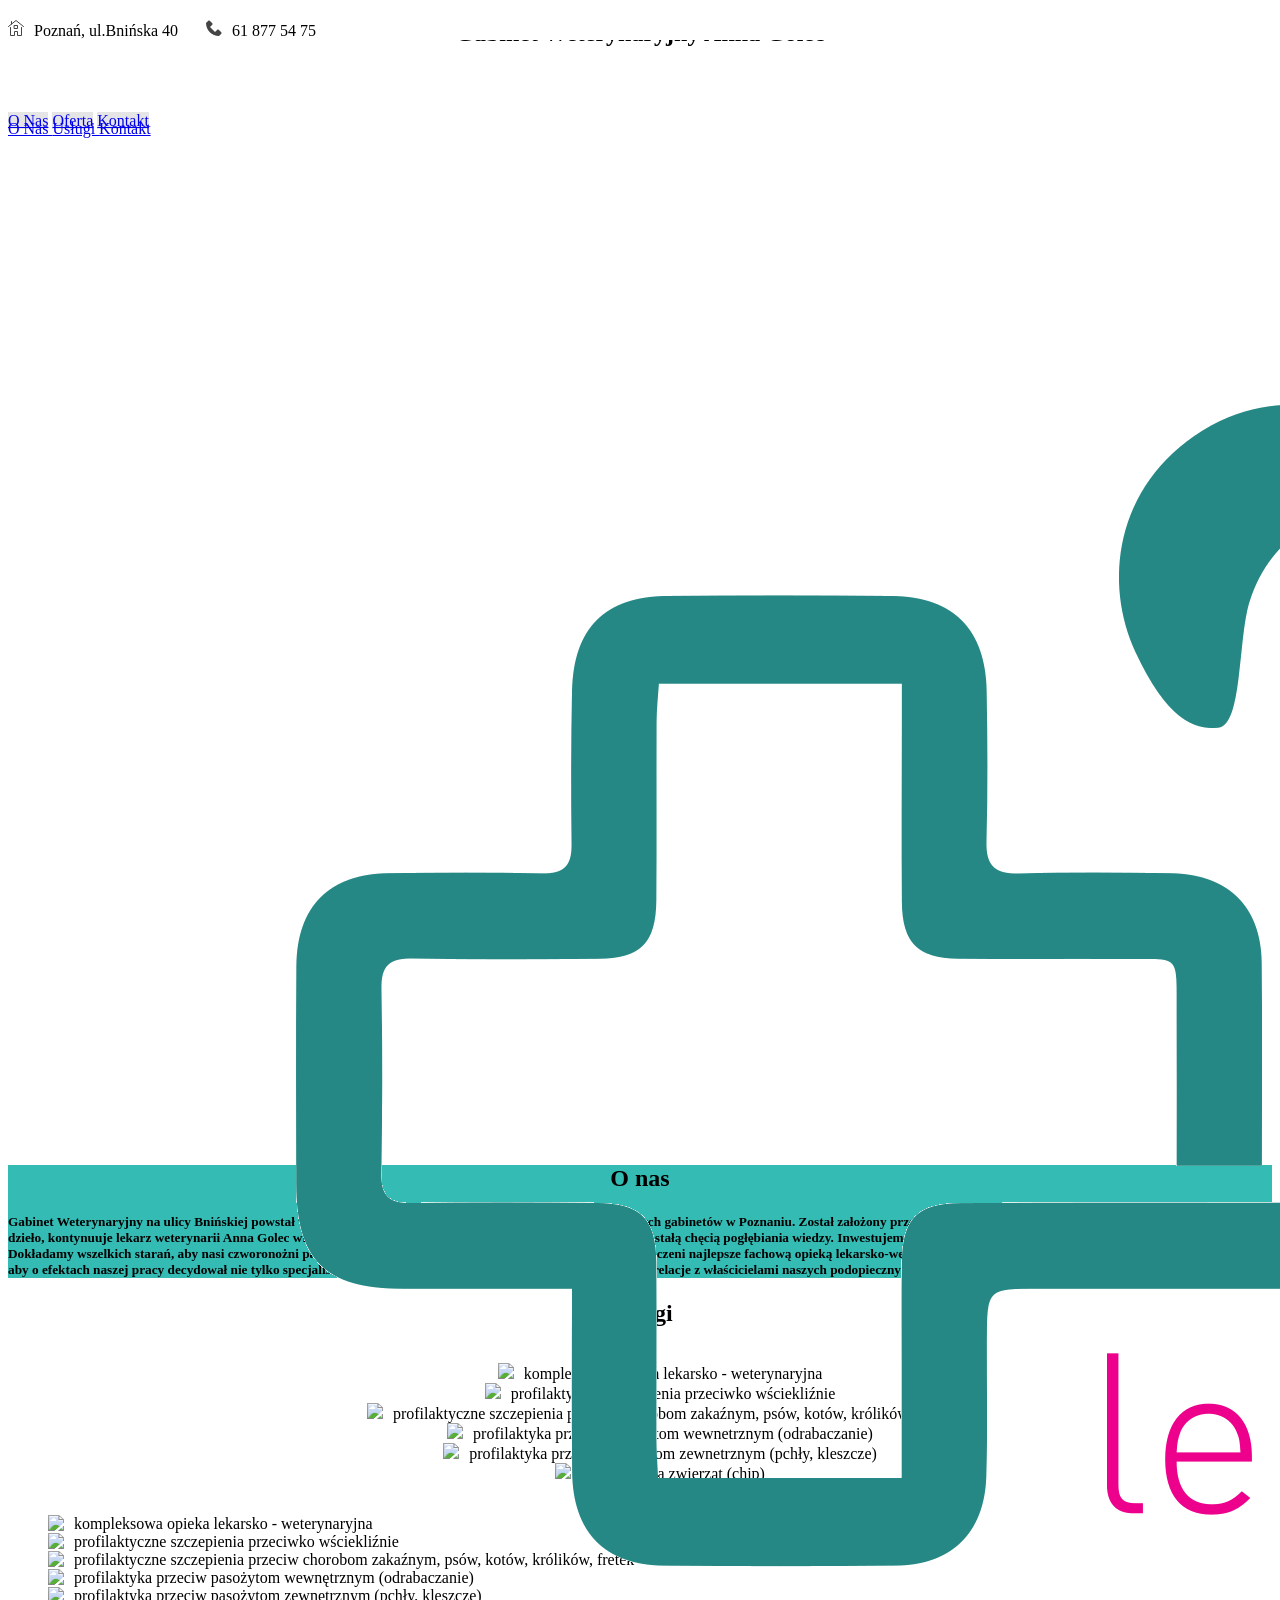
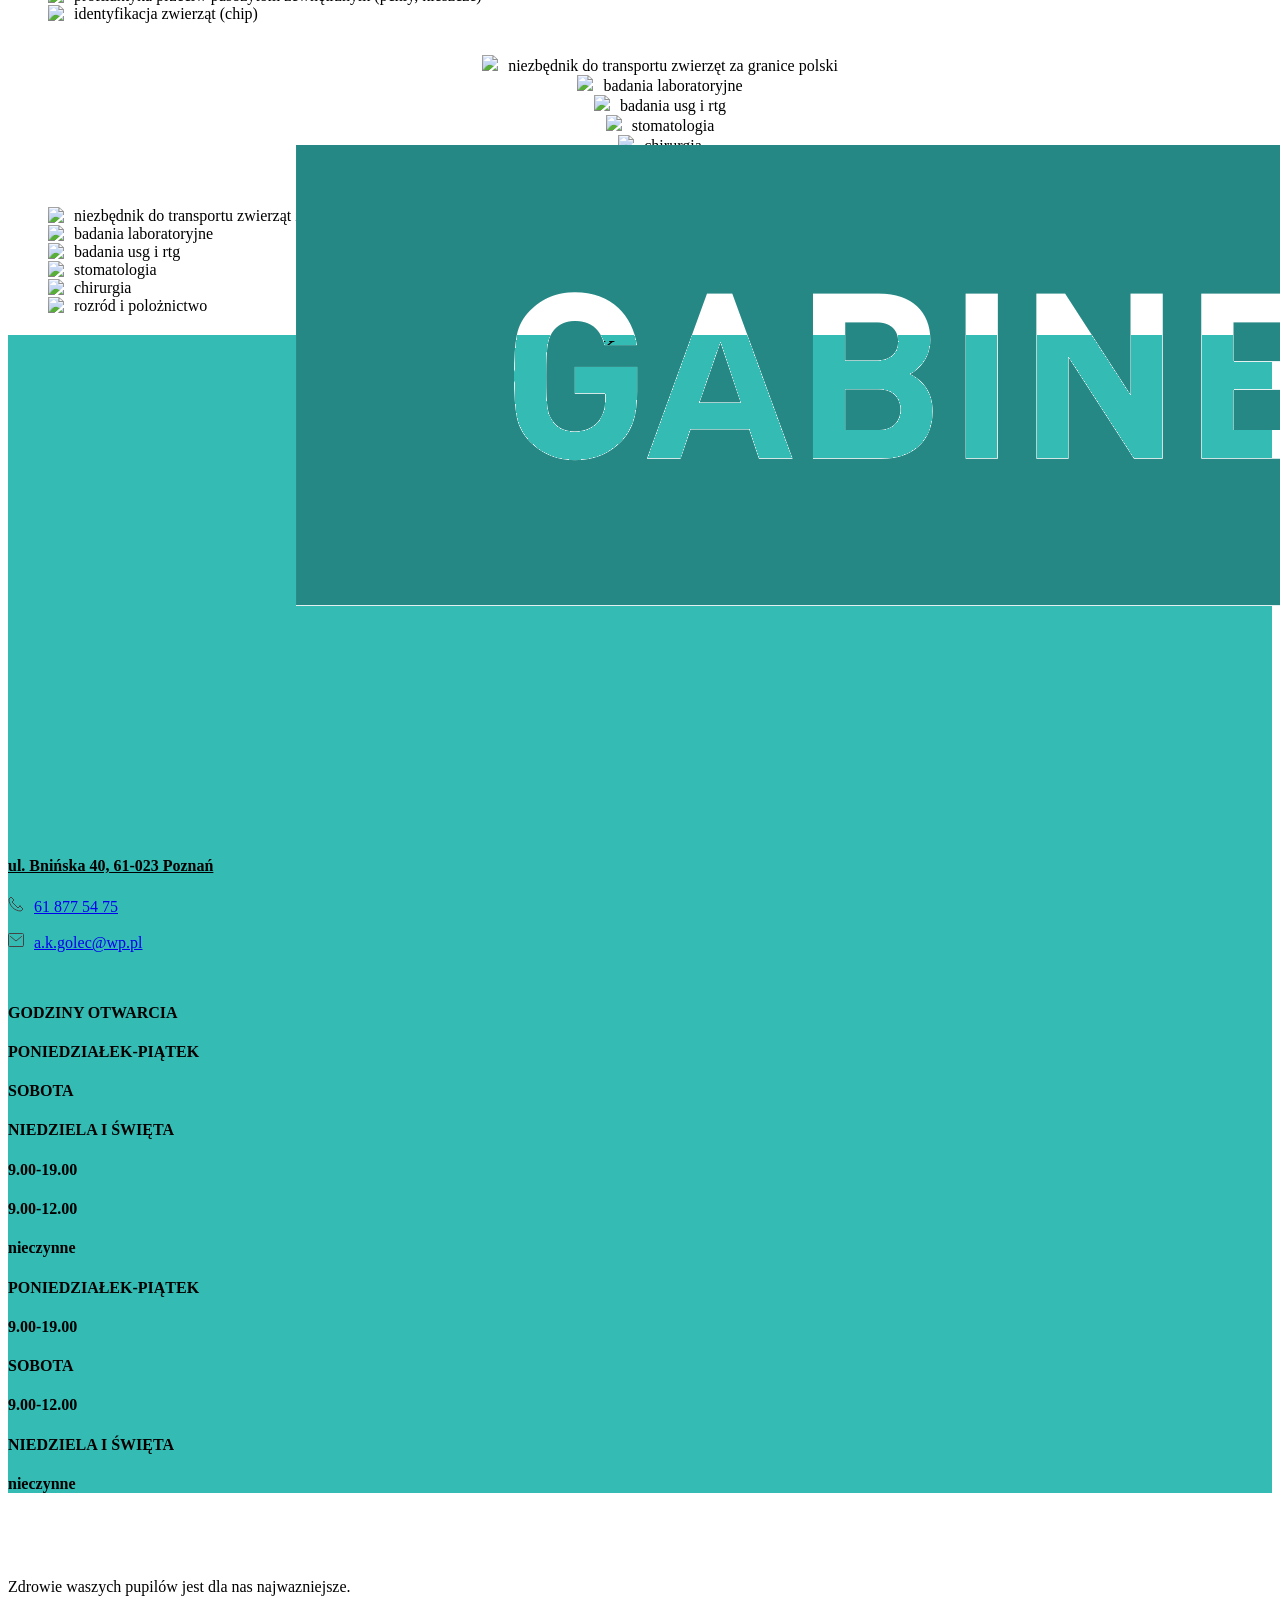
==== commit 8a34d691: "fixes on chrome and some text fixes" ====
--- a/index.html
+++ b/index.html
@@ -106,7 +106,7 @@
                     <div class="column column-mobile is-narrow is-hidden-desktop has-text-centered">
                         <ul>
                             <li class="list"><img class="is-hidden-touch" src="https://img.icons8.com/wired/32/000000/cat-footprint.png"><span>kompleksowa opieka lekarsko - weterynaryjna</span></li>
-                            <li class="list"><img class="is-hidden-touch" src="https://img.icons8.com/wired/32/000000/cat-footprint.png"><span>profilaktyczne szczepienia przeciwko wśckliźnie</span></li>
+                            <li class="list"><img class="is-hidden-touch" src="https://img.icons8.com/wired/32/000000/cat-footprint.png"><span>profilaktyczne szczepienia przeciwko wściekliźnie</span></li>
                             <li class="list"><img class="is-hidden-touch" src="https://img.icons8.com/wired/32/000000/cat-footprint.png"><span>profilaktyczne szczepienia przeciw chorobom zakaźnym, psów, kotów, królików, fretek</span></li>
                             <li class="list"><img class="is-hidden-touch" src="https://img.icons8.com/wired/32/000000/cat-footprint.png"><span>profilaktyka przeciw pasożytom wewnetrznym (odrabaczanie)</span></li>
                             <li class="list"><img class="is-hidden-touch" src="https://img.icons8.com/wired/32/000000/cat-footprint.png"><span>profilaktyka przeciw pasożytom zewnetrznym (pchły, kleszcze)</span></li>
@@ -116,7 +116,7 @@
                     <div class="column is-narrow is-hidden-touch">
                         <ul>
                             <li class="list"><img src="https://img.icons8.com/wired/32/000000/cat-footprint.png"><span>kompleksowa opieka lekarsko - weterynaryjna</span></li>
-                            <li class="list"><img src="https://img.icons8.com/wired/32/000000/cat-footprint.png"><span>profilaktyczne szczepienia przeciwko wśckliźnie</span></li>
+                            <li class="list"><img src="https://img.icons8.com/wired/32/000000/cat-footprint.png"><span>profilaktyczne szczepienia przeciwko wściekliźnie</span></li>
                             <li class="list"><img src="https://img.icons8.com/wired/32/000000/cat-footprint.png"><span>profilaktyczne szczepienia przeciw chorobom zakaźnym, psów, kotów, królików, fretek</span></li>
                             <li class="list"><img src="https://img.icons8.com/wired/32/000000/cat-footprint.png"><span>profilaktyka przeciw pasożytom wewnętrznym (odrabaczanie)</span></li>
                             <li class="list"><img src="https://img.icons8.com/wired/32/000000/cat-footprint.png"><span>profilaktyka przeciw pasożytom zewnętrznym (pchły, kleszcze)</span></li>
--- a/assets/css/custom.css
+++ b/assets/css/custom.css
@@ -5,7 +5,7 @@
 }
 
 .navbar-start {
-    justify-content: end;
+    justify-content: flex-end;
     width: 100%;
     padding-right: 10vw;
 }
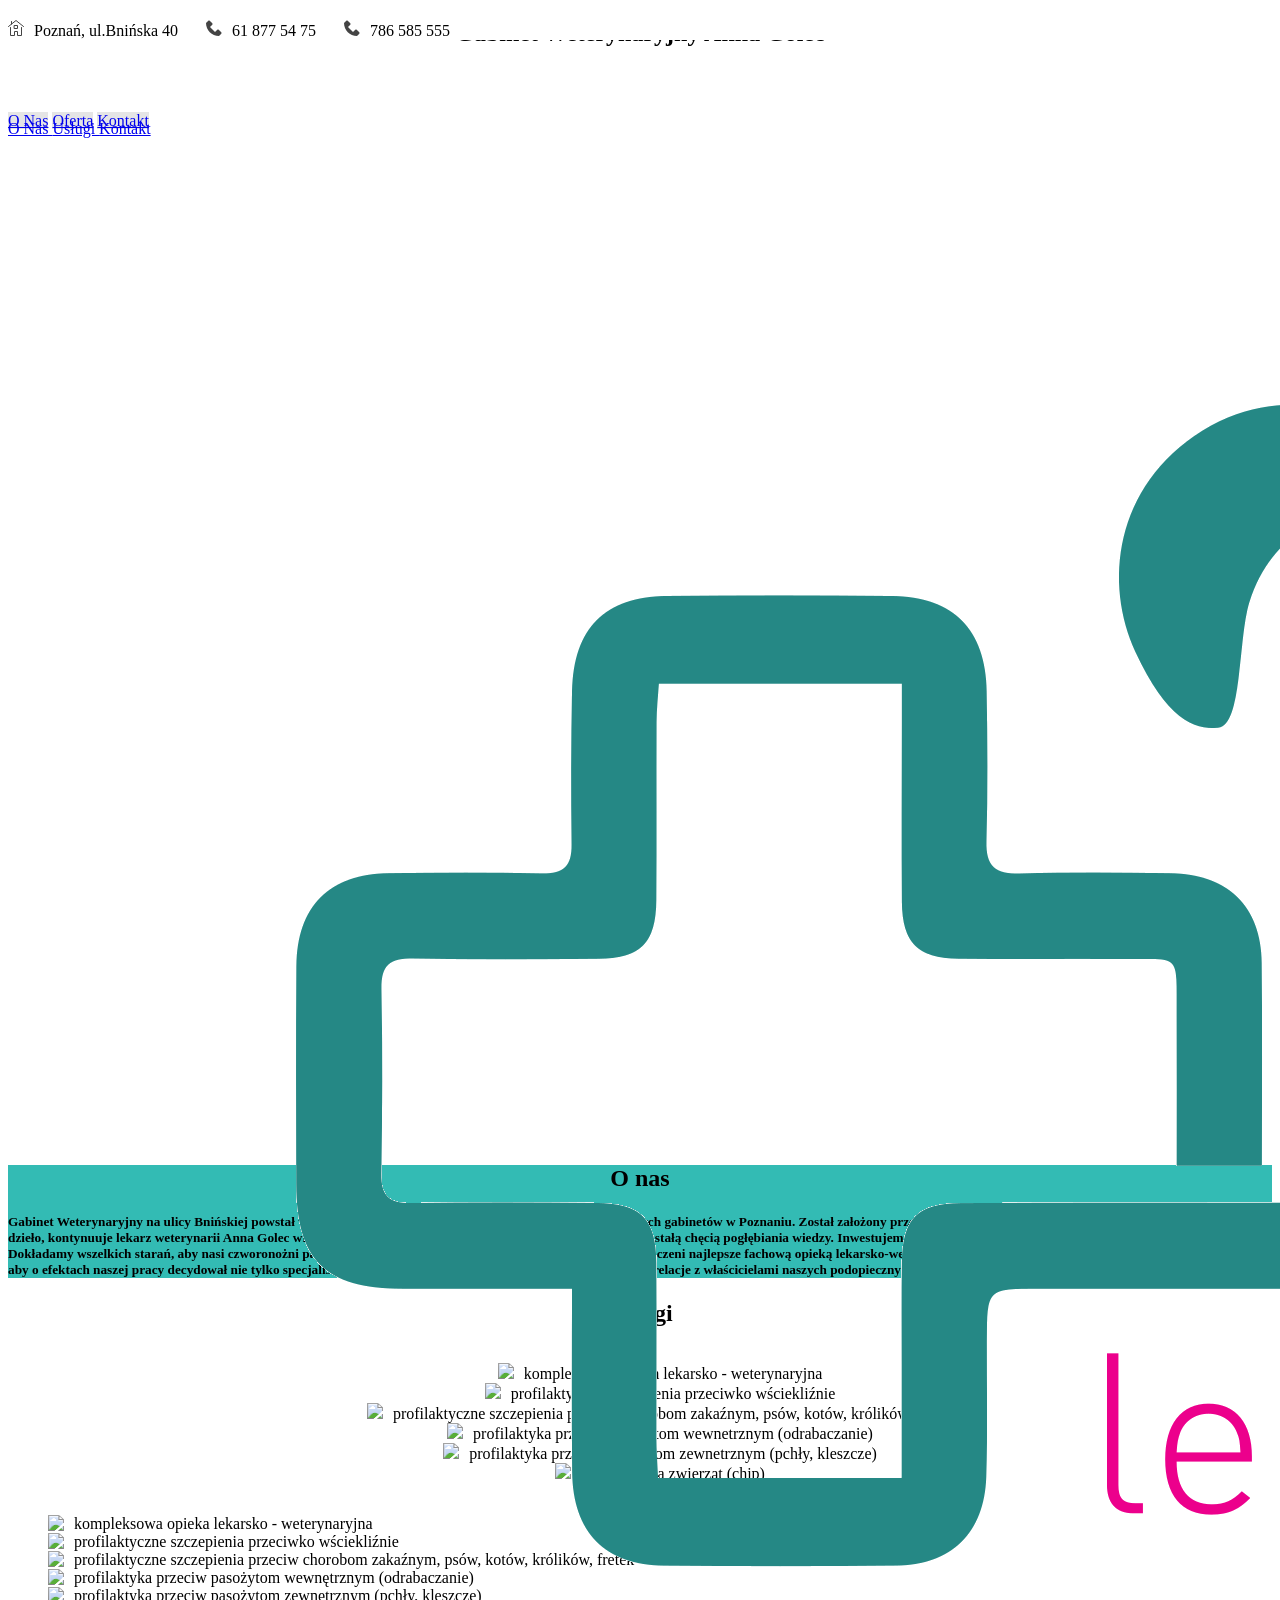
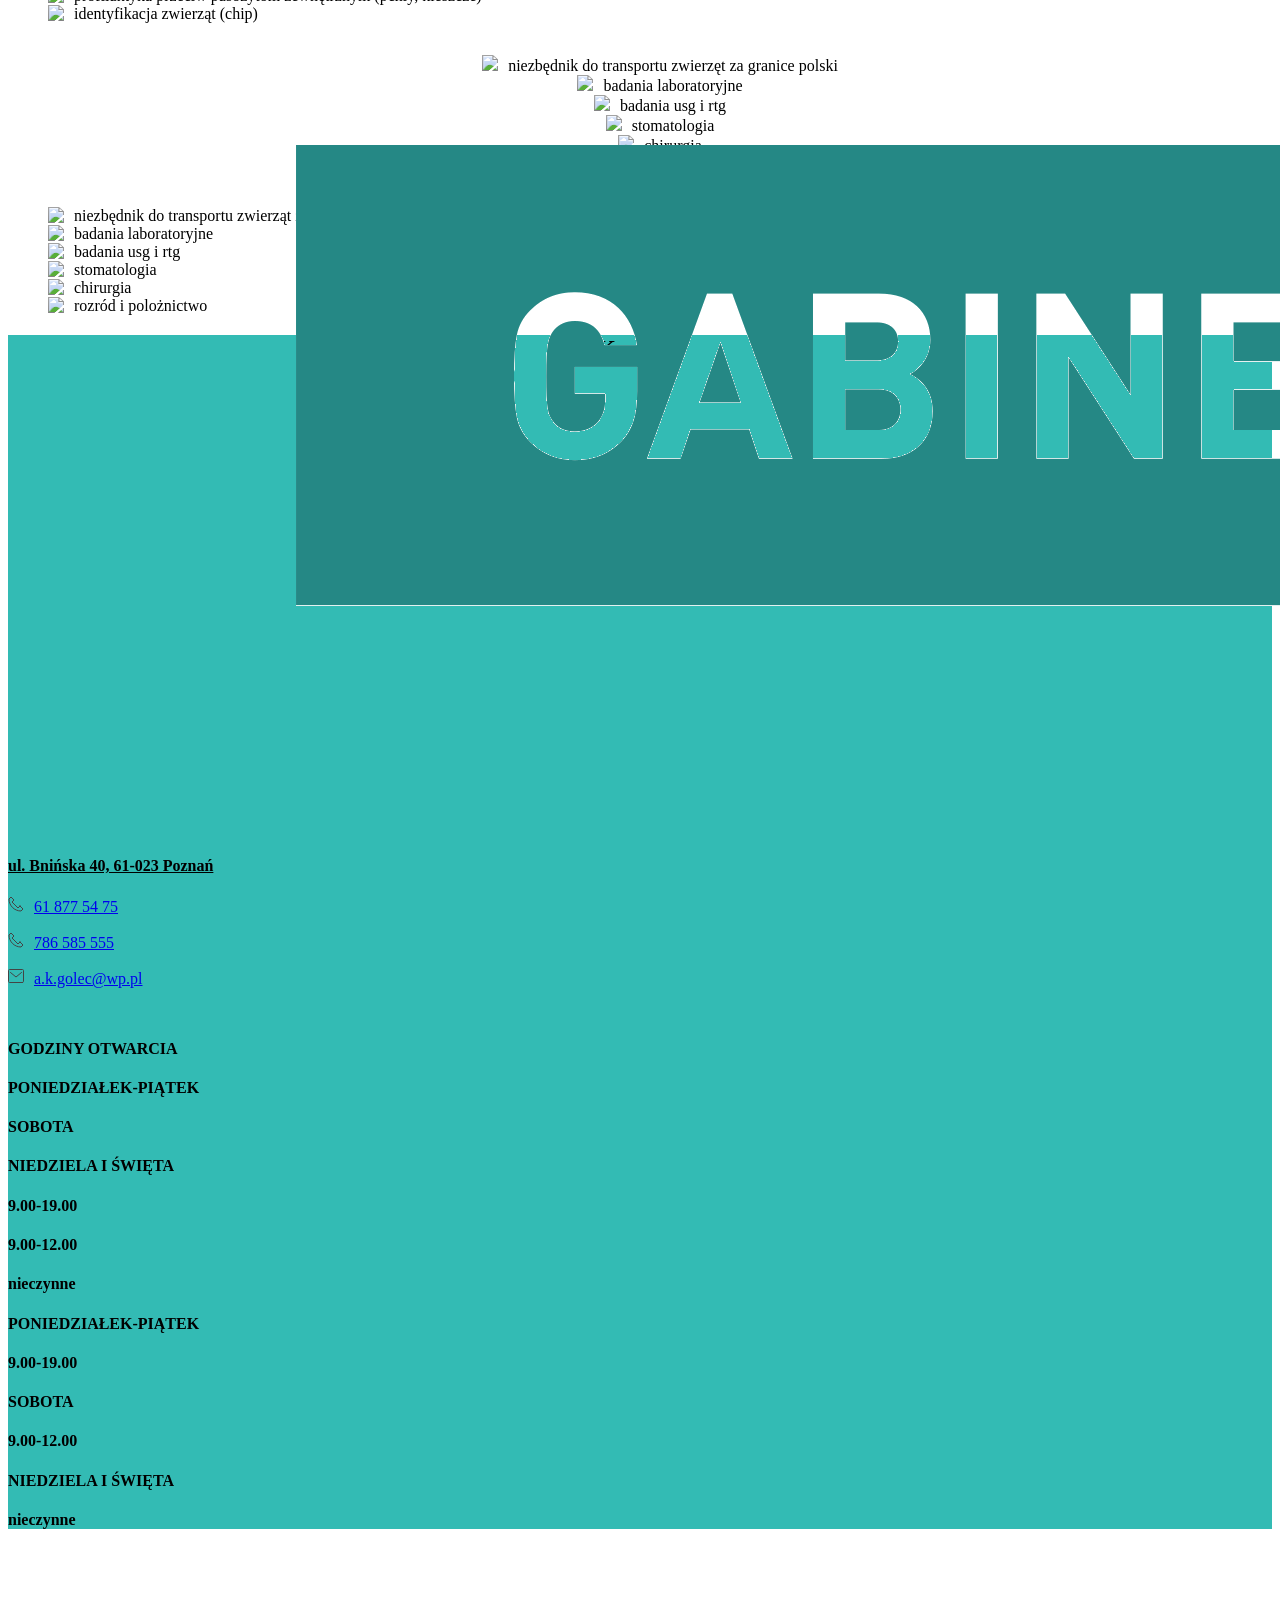
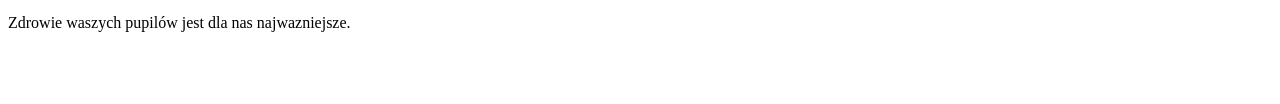
==== commit 9a6577c6: "Adding new phone number" ====
--- a/index.html
+++ b/index.html
@@ -19,7 +19,9 @@
                         <div class="column">
                             <a class="social-link is is-pulled-right is-hidden-touch" href="https://www.google.com/maps?ll=52.413189,16.968781&z=16&t=m&hl=pl&gl=US&mapclient=embed&daddr=Us%C5%82ugi+Weterynaryjne+Jakub+Golec+Bni%C5%84ska+40+61-023+Pozna%C5%84@52.4131886,16.9687811" target="_blank"><svg xmlns="http://www.w3.org/2000/svg" xmlns:xlink="http://www.w3.org/1999/xlink" x="0px" y="0px" width="16px" height="16px" viewBox="0 0 16 16"><g transform="translate(0, 0)"><polyline fill="none" stroke="#444444" stroke-linecap="round" stroke-linejoin="round" stroke-miterlimit="10" points="15.5,6.5 8,0.5 0.5,6.5 "></polyline> <polyline fill="none" stroke="#444444" stroke-linecap="round" stroke-linejoin="round" stroke-miterlimit="10" points="2.5,7.5 2.5,15.5 6.5,15.5 6.5,11.5 9.5,11.5 9.5,15.5 13.5,15.5 13.5,7.5 "></polyline> <rect data-color="color-2" x="6.5" y="5.5" fill="none" stroke="#444444" stroke-linecap="round" stroke-linejoin="round" stroke-miterlimit="10" width="3" height="3"></rect> <line fill="none" stroke="#444444" stroke-linecap="round" stroke-linejoin="round" stroke-miterlimit="10" x1="3.5" y1="4.1" x2="3.5" y2="1.5"></line> </g></svg><span>Poznań, ul.Bnińska 40</span></a>
                             <a class="social-link is-pulled-right" href="tel:61 877 54 75"><svg xmlns="http://www.w3.org/2000/svg" xmlns:xlink="http://www.w3.org/1999/xlink" x="0px" y="0px" width="16px" height="16px" viewBox="0 0 16 16"><g transform="translate(0, 0)"><path fill="#444444" d="M15.285,12.305l-2.578-2.594c-0.39-0.393-1.025-0.393-1.416-0.002L9,12L4,7l2.294-2.294 c0.39-0.39,0.391-1.023,0.001-1.414l-2.58-2.584C3.324,0.317,2.691,0.317,2.3,0.708L0.004,3.003L0,3c0,7.18,5.82,13,13,13 l2.283-2.283C15.673,13.327,15.674,12.696,15.285,12.305z"></path></g></svg><span>61 877 54 75</span></a>
-                        </div>
+                            <a class="social-link is-pulled-right" href="tel:786585555"><svg xmlns="http://www.w3.org/2000/svg" xmlns:xlink="http://www.w3.org/1999/xlink" x="0px" y="0px" width="16px" height="16px" viewBox="0 0 16 16"><g transform="translate(0, 0)"><path fill="#444444" d="M15.285,12.305l-2.578-2.594c-0.39-0.393-1.025-0.393-1.416-0.002L9,12L4,7l2.294-2.294 c0.39-0.39,0.391-1.023,0.001-1.414l-2.58-2.584C3.324,0.317,2.691,0.317,2.3,0.708L0.004,3.003L0,3c0,7.18,5.82,13,13,13 l2.283-2.283C15.673,13.327,15.674,12.696,15.285,12.305z"></path></g></svg><span>786 585 555</span></a>
+
+                      </div>
                     </div>
                 </div>
             </div>
@@ -156,12 +158,13 @@
                 <div class="container">
                     <div class="columns">
                         <div class="column">
-                            <iframe frameborder="0" src="https://www.google.com/maps/embed/v1/place?q=place_id:ChIJsXmYrXBbBEcReCByCnqFY30&key=AIzaSyAQ5FugvulZbBDHL2pD33QJkFkJuy7IbrA" allowfullscreen></iframe> 
+                            <iframe frameborder="0" src="https://www.google.com/maps/embed?pb=!1m18!1m12!1m3!1d2433.6404747722354!2d16.96659241571638!3d52.41319185189187!2m3!1f0!2f0!3f0!3m2!1i1024!2i768!4f13.1!3m3!1m2!1s0x47045b70ad9879b1%3A0x7d63857a0a722078!2sGabinet%20Weterynaryjny%20Anna%20Golec!5e0!3m2!1spl!2spl!4v1577650875564!5m2!1spl!2spl" allowfullscreen></iframe> 
                         </div>
                         <div class="column">
                             <div class="row">
                                     <h4 class="subtitle is-4 underline has-text-white">ul. Bnińska 40, 61-023 Poznań</h4>
                                     <p><a class="subtitle is-5 has-text-white" href="tel:618775475"><svg xmlns="http://www.w3.org/2000/svg" xmlns:xlink="http://www.w3.org/1999/xlink" x="0px" y="0px" width="16px" height="16px" viewBox="0 0 16 16"><g transform="translate(0, 0)"><path fill="none" stroke="#444444" stroke-linecap="round" stroke-linejoin="round" stroke-miterlimit="10" d="M12,10l-2,2L4,6l2-2 L3,1L1,3c0,6.627,5.373,12,12,12l2-2L12,10z" data-cap="butt"></path> </g></svg><span>61 877 54 75</span></a></p>
+                                    <p><a class="subtitle is-5 has-text-white" href="tel:7865855555"><svg xmlns="http://www.w3.org/2000/svg" xmlns:xlink="http://www.w3.org/1999/xlink" x="0px" y="0px" width="16px" height="16px" viewBox="0 0 16 16"><g transform="translate(0, 0)"><path fill="none" stroke="#444444" stroke-linecap="round" stroke-linejoin="round" stroke-miterlimit="10" d="M12,10l-2,2L4,6l2-2 L3,1L1,3c0,6.627,5.373,12,12,12l2-2L12,10z" data-cap="butt"></path> </g></svg><span>786 585 555</span></a></p>
                                     <p><a class="subtitle is-5 has-text-white" href="mailto:a.k.golec@wp.pl"><svg xmlns="http://www.w3.org/2000/svg" xmlns:xlink="http://www.w3.org/1999/xlink" x="0px" y="0px" width="16px" height="16px" viewBox="0 0 16 16"><g transform="translate(0, 0)"><path fill="none" stroke="#444444" stroke-linecap="round" stroke-linejoin="round" stroke-miterlimit="10" d="M14.5,14.5h-13 c-0.552,0-1-0.448-1-1v-11c0-0.552,0.448-1,1-1h13c0.552,0,1,0.448,1,1v11C15.5,14.052,15.052,14.5,14.5,14.5z"></path> <polyline data-color="color-2" fill="none" stroke="#444444" stroke-linecap="round" stroke-linejoin="round" stroke-miterlimit="10" points=" 2.5,4.5 8,9 13.5,4.5 "></polyline> </g></svg><span>a.k.golec@wp.pl</span></a></p>
                                     <h4 class="subtitle is-4 bold has-text-white padded">GODZINY OTWARCIA</h4>
                             </div>
@@ -228,4 +231,4 @@
 
 });
 </script>
-</html>+</html>
